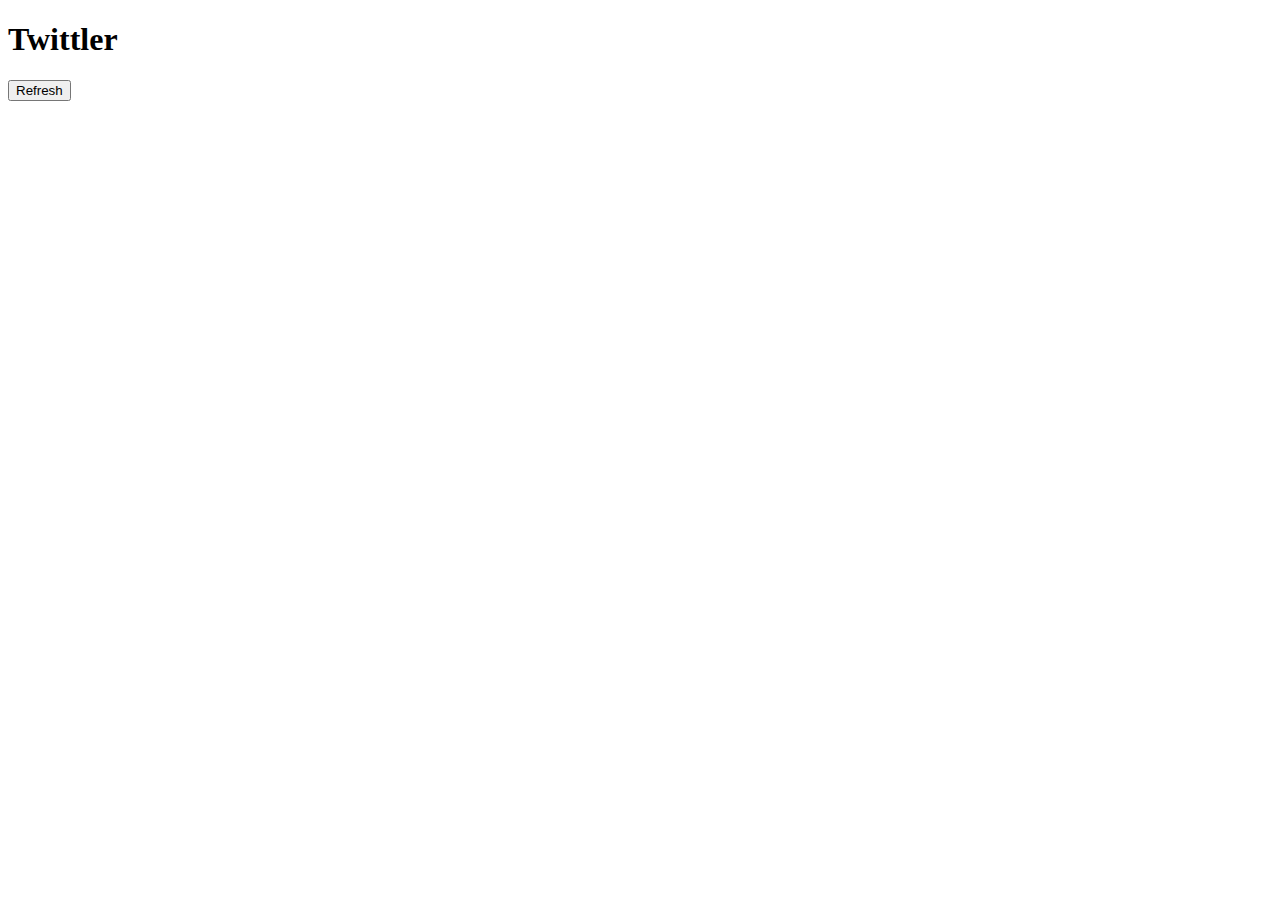
==== index.html @ 146dace4 "Added functionality for index.html - added refresh button, timestamps and allowed users to click on " ====
<!DOCTYPE html>
<html>
  <head>
    <script src="jquery.js"></script>
    <script src="data_generator.js"></script>
  </head>
  <body>
    <h1>Twittler</h1>
      <button class="button"> Refresh </button>

    <script>

      $(document).ready(function(){
        var $body = $('body');
        //$body.html(''); // Why is this line here?

        // populates page with 10 tweets
        var index = streams.home.length - 1;
        while(index >= 0){
          var tweet = streams.home[index];
          var $tweet = $('<div class="tweet"></div>');
          $tweet.text('@' + tweet.user + ': ' + tweet.message + '  Time: ' + tweet.created_at);
          $tweet.appendTo($body);
          $("<a href='users/" + tweet.user + ".html'>" + tweet.user + "</a>").appendTo($body);
          index -= 1;
        }
 
        // append new tweet to bottom of page
       // var $button = $('<button></button>');
        //$button.text("Refresh");
        //$button.appendTo($body);

        // maybe include a refresh button
        $('button').on('click', function(event) {
          // generates random tweet to streams.home
          generateRandomTweet();
          var tweet = streams.home[streams.home.length - 1];
          var $tweet = $('<div class="tweet"></div>');
          $tweet.text('@' + tweet.user + ': ' + tweet.message + '  Time: ' + tweet.created_at);
          $tweet.appendTo($body);
          // remove the last tweet in the script section
          $('div').first().remove();
        })


      });

    </script>
  </body>
</html>
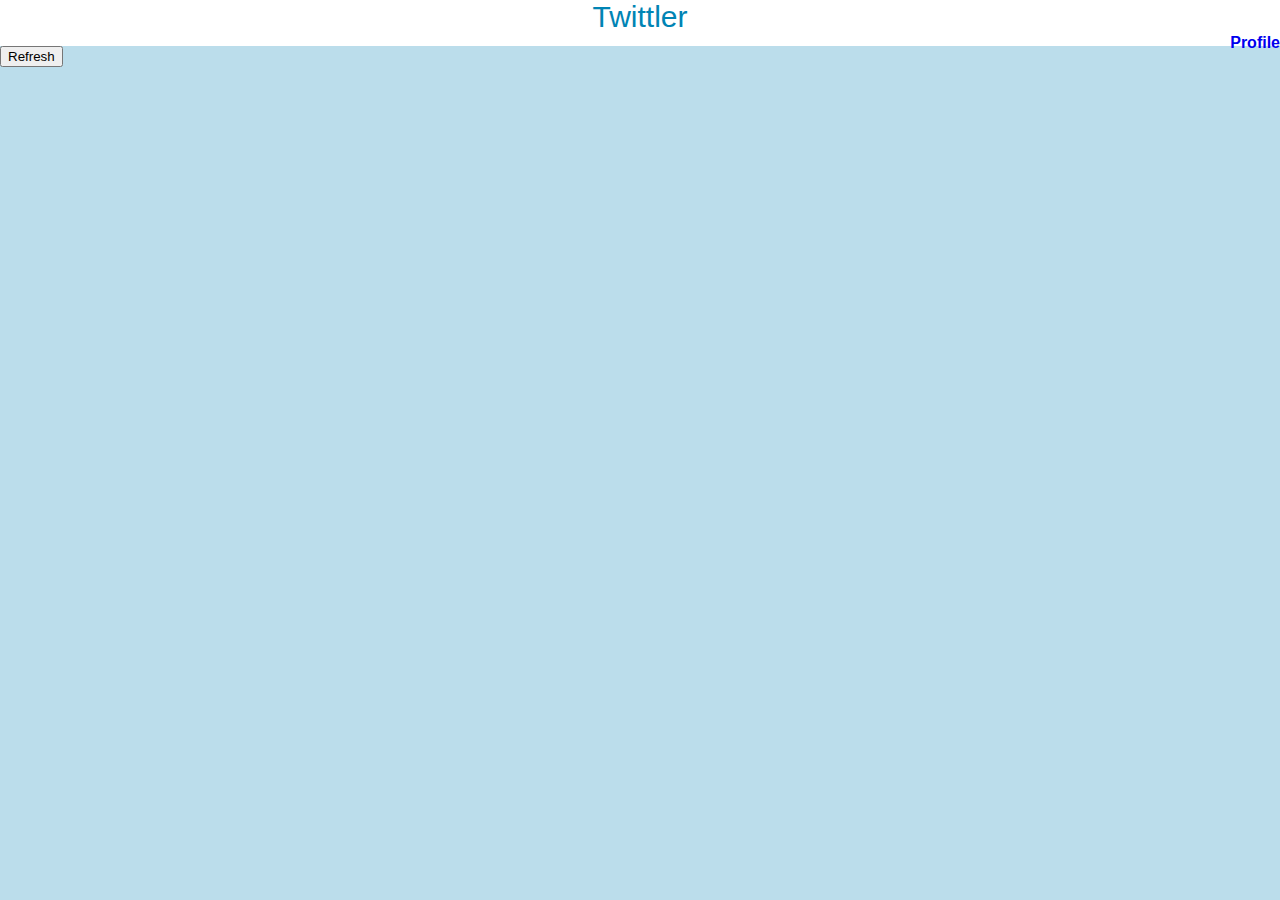
==== commit 37b0bdbf: "CSS Updates: creating header, fixing fonts" ====
--- a/index.html
+++ b/index.html
@@ -1,11 +1,22 @@
 <!DOCTYPE html>
 <html>
   <head>
+    <title>Twittler</title>
     <script src="jquery.js"></script>
     <script src="data_generator.js"></script>
+    <link rel="stylesheet" href="main.css">
   </head>
   <body>
-    <h1>Twittler</h1>
+    <div class="global-nav-inner">
+      <h1>Twittler</h1>
+
+       <nav>
+        <a href="/Users/tommysander/Programming/Hack Reactor/2015-08-twittler/index.html">Profile</a>
+      </nav>
+    </div>
+
+     
+
       <button class="button"> Refresh </button>
 
     <script>
@@ -19,28 +30,32 @@
         while(index >= 0){
           var tweet = streams.home[index];
           var $tweet = $('<div class="tweet"></div>');
-          $tweet.text('@' + tweet.user + ': ' + tweet.message + '  Time: ' + tweet.created_at);
+          $tweet.html('@' + '<a href="users/'+ tweet.user + '.html">' + tweet.user + "</a>" + ': ' + tweet.message + '  Time: ' + tweet.created_at);
           $tweet.appendTo($body);
-          $("<a href='users/" + tweet.user + ".html'>" + tweet.user + "</a>").appendTo($body);
           index -= 1;
         }
  
-        // append new tweet to bottom of page
-       // var $button = $('<button></button>');
-        //$button.text("Refresh");
-        //$button.appendTo($body);
-
-        // maybe include a refresh button
+        // Generate tweet on refresh
         $('button').on('click', function(event) {
           // generates random tweet to streams.home
           generateRandomTweet();
           var tweet = streams.home[streams.home.length - 1];
           var $tweet = $('<div class="tweet"></div>');
-          $tweet.text('@' + tweet.user + ': ' + tweet.message + '  Time: ' + tweet.created_at);
+           $tweet.html('@' + '<a href="users/'+ tweet.user + '.html">' + tweet.user + "</a>" + ': ' + tweet.message + '  Time: ' + tweet.created_at);
           $tweet.appendTo($body);
           // remove the last tweet in the script section
           $('div').first().remove();
         })
+
+        // Automatically generate tweet
+
+        // Show tweets in boxes
+
+        // Highlight tweets when you hover
+
+        // Dont underline user names, Highlight and underline when over
+
+        //
 
 
       });
--- a/main.css
+++ b/main.css
@@ -0,0 +1,85 @@
+/* http://meyerweb.com/eric/tools/css/reset/ 2. v2.0 | 20110126
+  License: none (public domain)
+*/
+
+html, body, div, span, applet, object, iframe,
+h1, h2, h3, h4, h5, h6, p, blockquote, pre,
+a, abbr, acronym, address, big, cite, code,
+del, dfn, em, img, ins, kbd, q, s, samp,
+small, strike, strong, sub, sup, tt, var,
+b, u, i, center,
+dl, dt, dd, ol, ul, li,
+fieldset, form, label, legend,
+table, caption, tbody, tfoot, thead, tr, th, td,
+article, aside, canvas, details, embed,
+figure, figcaption, footer, header, hgroup,
+menu, nav, output, ruby, section, summary,
+time, mark, audio, video {
+  margin: 0;
+  padding: 0;
+  border: 0;
+  font-size: 100%;
+  font: inherit;
+  vertical-align: baseline;
+}
+/* HTML5 display-role reset for older browsers */
+article, aside, details, figcaption, figure,
+footer, header, hgroup, menu, nav, section {
+  display: block;
+}
+body {
+  line-height: 1;
+}
+ol, ul {
+  list-style: none;
+}
+blockquote, q {
+  quotes: none;
+}
+blockquote:before, blockquote:after,
+q:before, q:after {
+  content: '';
+  content: none;
+}
+table {
+  border-collapse: collapse;
+  border-spacing: 0;
+}
+
+body{
+    color:#444;
+    background:#BBDDEB;
+    font:16px Roboto, sans-serif;
+}
+
+h1 {
+    display: block;
+    text-align: center;
+    font: Roboto;
+    font-size: 30px;
+    color: #0084b4;
+}
+
+nav {
+    text-align: right;
+}
+
+a {
+    text-decoration: none;
+    font-weight: bold;
+}
+
+a:visited {
+    text-decoration: none; color:#000;
+}
+
+a:hover {
+    color: blue;
+    text-decoration: underline;
+}
+
+.global-nav-inner {
+    background-color: #fff;
+    height: 46px;
+    display: block;
+}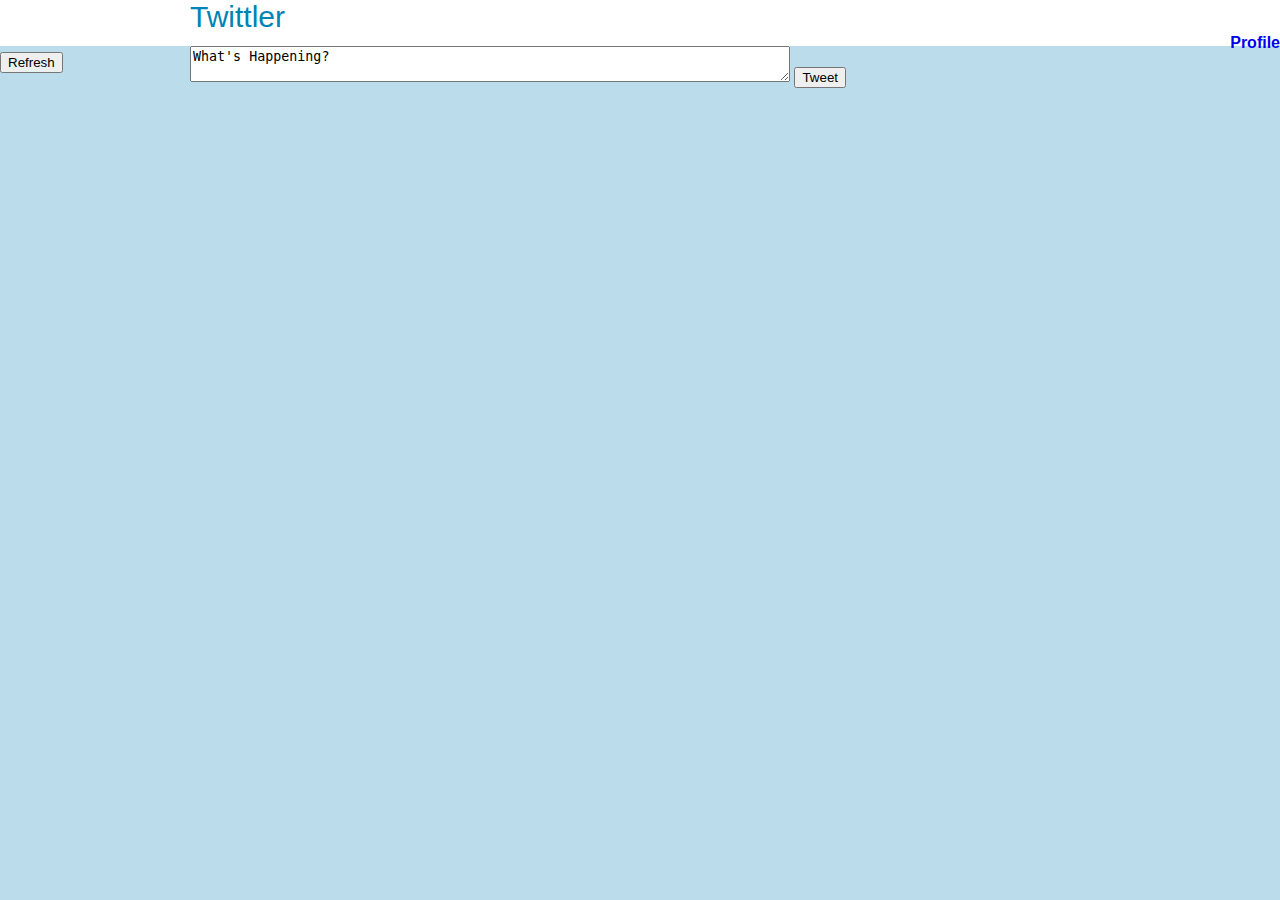
==== commit b91e864f: "Added text input functionality, updated CSS for tweet text boxes, added moment.js functionality" ====
--- a/index.html
+++ b/index.html
@@ -1,51 +1,103 @@
 <!DOCTYPE html>
 <html>
+
   <head>
     <title>Twittler</title>
     <script src="jquery.js"></script>
     <script src="data_generator.js"></script>
     <link rel="stylesheet" href="main.css">
+    <script src="moment.js"></script>
   </head>
+
   <body>
-    <div class="global-nav-inner">
-      <h1>Twittler</h1>
+    <div class="global-nav" class="container">
+
+      <div class="container">
+        <h1>Twittler</h1>
+      </div>
 
        <nav>
         <a href="/Users/tommysander/Programming/Hack Reactor/2015-08-twittler/index.html">Profile</a>
       </nav>
+
+      <button class="refresh-button"> Refresh </button>
+
     </div>
 
-     
 
-      <button class="button"> Refresh </button>
+    <div class="container">
+        <textarea name="tweet">What's Happening?</textarea>
+        <button class="btn tweet-action" type="button">
+          <span class="button-text tweeting-text">
+            Tweet
+          </span>
+        </button>
+    </div>
 
+
+    <div class="conversation-container container">      
+      <div class="tweet-container container">
+      </div>
+    </div>
+        
     <script>
 
+    // define own user name
+    var visitor = 'tommysander';
+
       $(document).ready(function(){
+        var $tweetContainer = $('.tweet-container');
         var $body = $('body');
         //$body.html(''); // Why is this line here?
 
         // populates page with 10 tweets
         var index = streams.home.length - 1;
         while(index >= 0){
+
           var tweet = streams.home[index];
-          var $tweet = $('<div class="tweet"></div>');
-          $tweet.html('@' + '<a href="users/'+ tweet.user + '.html">' + tweet.user + "</a>" + ': ' + tweet.message + '  Time: ' + tweet.created_at);
-          $tweet.appendTo($body);
+          var $tweet = $('<div class="tweet-header"></div>');
+          $tweet.html('<a href="users/'+ tweet.user + '.html">' + tweet.user + " </a>" 
+                      + '<span class="username">@' + tweet.user + ' &middot; </span>'
+                      + '<span class="timestamp"> ' + moment().fromNow(tweet.created_at)  + ' ago</span>'
+                      + '<p class="tweet">' + tweet.message + '</p>');
+          $tweet.appendTo($tweetContainer);
           index -= 1;
         }
  
+        
         // Generate tweet on refresh
-        $('button').on('click', function(event) {
+        $('.refresh-button').on('click', function(event) {
           // generates random tweet to streams.home
           generateRandomTweet();
           var tweet = streams.home[streams.home.length - 1];
-          var $tweet = $('<div class="tweet"></div>');
-           $tweet.html('@' + '<a href="users/'+ tweet.user + '.html">' + tweet.user + "</a>" + ': ' + tweet.message + '  Time: ' + tweet.created_at);
-          $tweet.appendTo($body);
+          var $tweet = $('<div class="tweet-header"></div>');
+          $tweet.html('<a href="users/'+ tweet.user + '.html">' + tweet.user + " </a>" 
+                      + '<span class="username">@' + tweet.user + ' &middot; </span>'
+                      + '<span class="timestamp">'  + moment().fromNow(tweet.created_at)  + ' ago</span>'
+                      + '<p class="tweet">' + tweet.message + '</p>');
+          $tweet.prependTo($tweetContainer);
           // remove the last tweet in the script section
-          $('div').first().remove();
+          $('.tweet-header').last().remove();
         })
+
+
+
+        // Tweet from textbox
+        $('.btn').on('click', function(event) {
+          var text = $('textarea').val();
+          writeTweet(text);
+
+          var tweet = streams.users.tommysander[streams.users.tommysander.length - 1];
+
+          var $tweet = $('<div class="tweet-header"></div>');
+          $tweet.html('<a href="index.html">' + tweet.user + " </a>" 
+                      + '<span class="username">@' + tweet.user + ' &middot; </span>'
+                      + '<span class="timestamp">'  + moment().fromNow(tweet.created_at)  + ' ago</span>'
+                      + '<p class="tweet">' + tweet.message + '</p>');
+          $tweet.prependTo($tweetContainer);
+          // remove the last tweet in the script section
+          $('.tweet-header').last().remove();
+        });
 
         // Automatically generate tweet
 
@@ -55,7 +107,9 @@
 
         // Dont underline user names, Highlight and underline when over
 
-        //
+        // implement moment.js with node?
+
+        // implement 'View X New Tweet'
 
 
       });
--- a/main.css
+++ b/main.css
@@ -29,6 +29,9 @@
 }
 body {
   line-height: 1;
+  color:#444;
+    background:#BBDDEB;
+    font:16px Roboto, sans-serif;
 }
 ol, ul {
   list-style: none;
@@ -46,18 +49,68 @@
   border-spacing: 0;
 }
 
-body{
-    color:#444;
-    background:#BBDDEB;
-    font:16px Roboto, sans-serif;
+/*
+  ========================================
+  Grid
+  ========================================
+*/
+
+*,
+*:before,
+*:after {
+  -webkit-box-sizing: border-box;
+     -moz-box-sizing: border-box;
+          box-sizing: border-box;
+}
+
+.container {
+  margin: 0 auto;
+  padding-left: 30px;
+  padding-right: 30px;
+  width: 960px;
+}
+
+.conversation-container {
+
+}
+
+.tweet-container {
+    background-color: #fff;
+}
+
+div.tweet-header {
+    background-color: #fff;
+    border: 1px solid #e1e8ed;
+    padding-top: 40px;
+    padding-bottom: 40px;
+    padding-left: 40px;
+}
+
+p.tweet {
+    font-size: 20px;
+    color: grey;
+}
+
+.timestamp {
+    font-size: 14px;
+    font-weight: lighter;
+    color: #b1bbc3;
+}
+
+.username {
+    font-size: 14px;
+    font-weight: lighter;
+    color: #b1bbc3;
 }
 
 h1 {
-    display: block;
-    text-align: center;
     font: Roboto;
     font-size: 30px;
     color: #0084b4;
+}
+
+textarea {
+    width: 600px;
 }
 
 nav {
@@ -78,8 +131,10 @@
     text-decoration: underline;
 }
 
-.global-nav-inner {
+.global-nav {
     background-color: #fff;
     height: 46px;
+    width: 100%
+    position: relative;
     display: block;
 }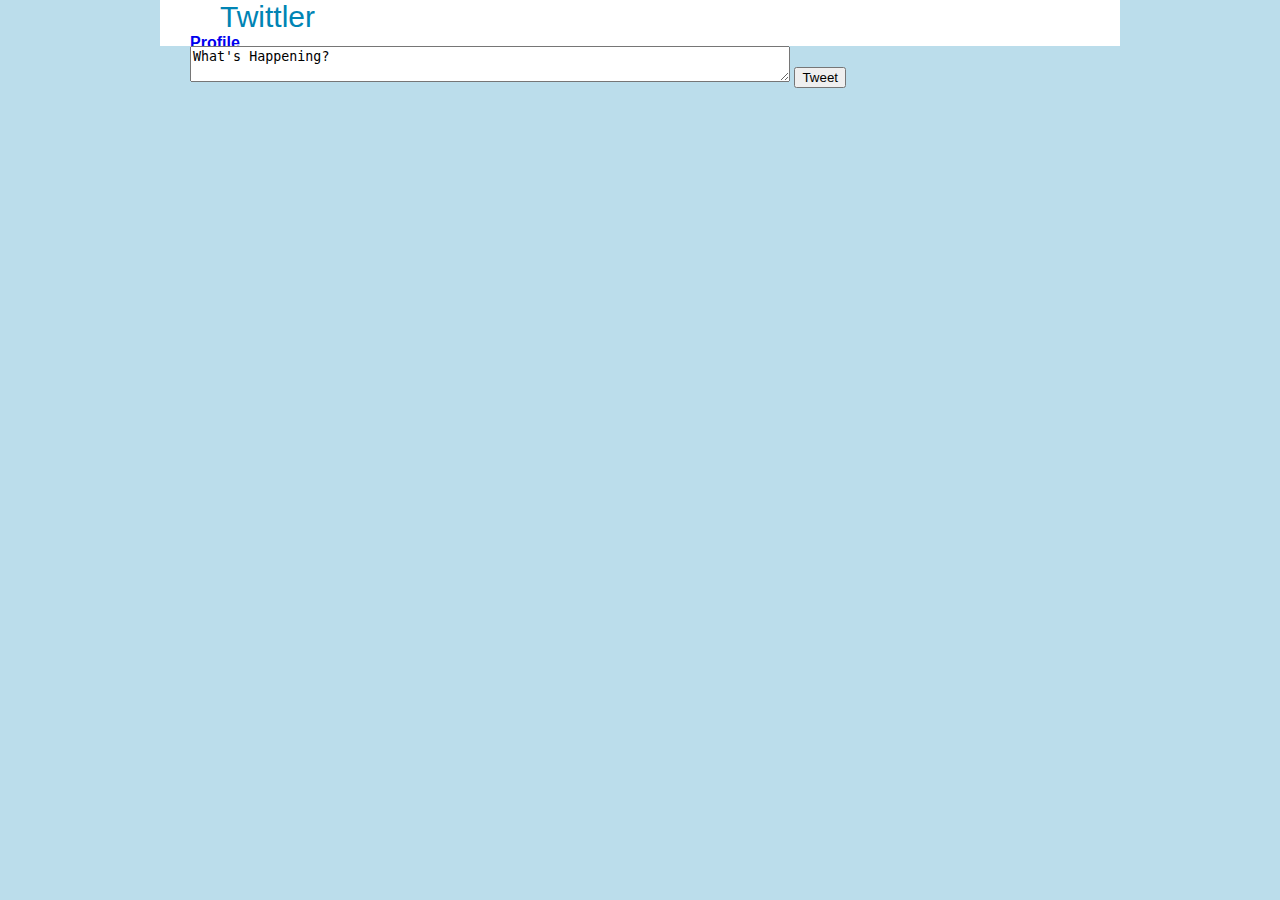
==== commit f1c600c0: "Updated CSS file; Added moment.js to github repo" ====
--- a/index.html
+++ b/index.html
@@ -10,9 +10,9 @@
   </head>
 
   <body>
-    <div class="global-nav" class="container">
+    <div class="global-nav container">
 
-      <div class="container">
+      <div class="headline container">
         <h1>Twittler</h1>
       </div>
 
@@ -41,7 +41,6 @@
     </div>
         
     <script>
-
     // define own user name
     var visitor = 'tommysander';
 
@@ -99,13 +98,9 @@
           $('.tweet-header').last().remove();
         });
 
-        // Automatically generate tweet
+        // Automatically generate tweets
 
-        // Show tweets in boxes
-
-        // Highlight tweets when you hover
-
-        // Dont underline user names, Highlight and underline when over
+        // add all new tweets (dont drop any)
 
         // implement moment.js with node?
 
--- a/main.css
+++ b/main.css
@@ -78,6 +78,10 @@
     background-color: #fff;
 }
 
+.headline.container {
+    ADD CENTER
+}
+
 div.tweet-header {
     background-color: #fff;
     border: 1px solid #e1e8ed;
@@ -114,7 +118,7 @@
 }
 
 nav {
-    text-align: right;
+    ADD CENTER
 }
 
 a {
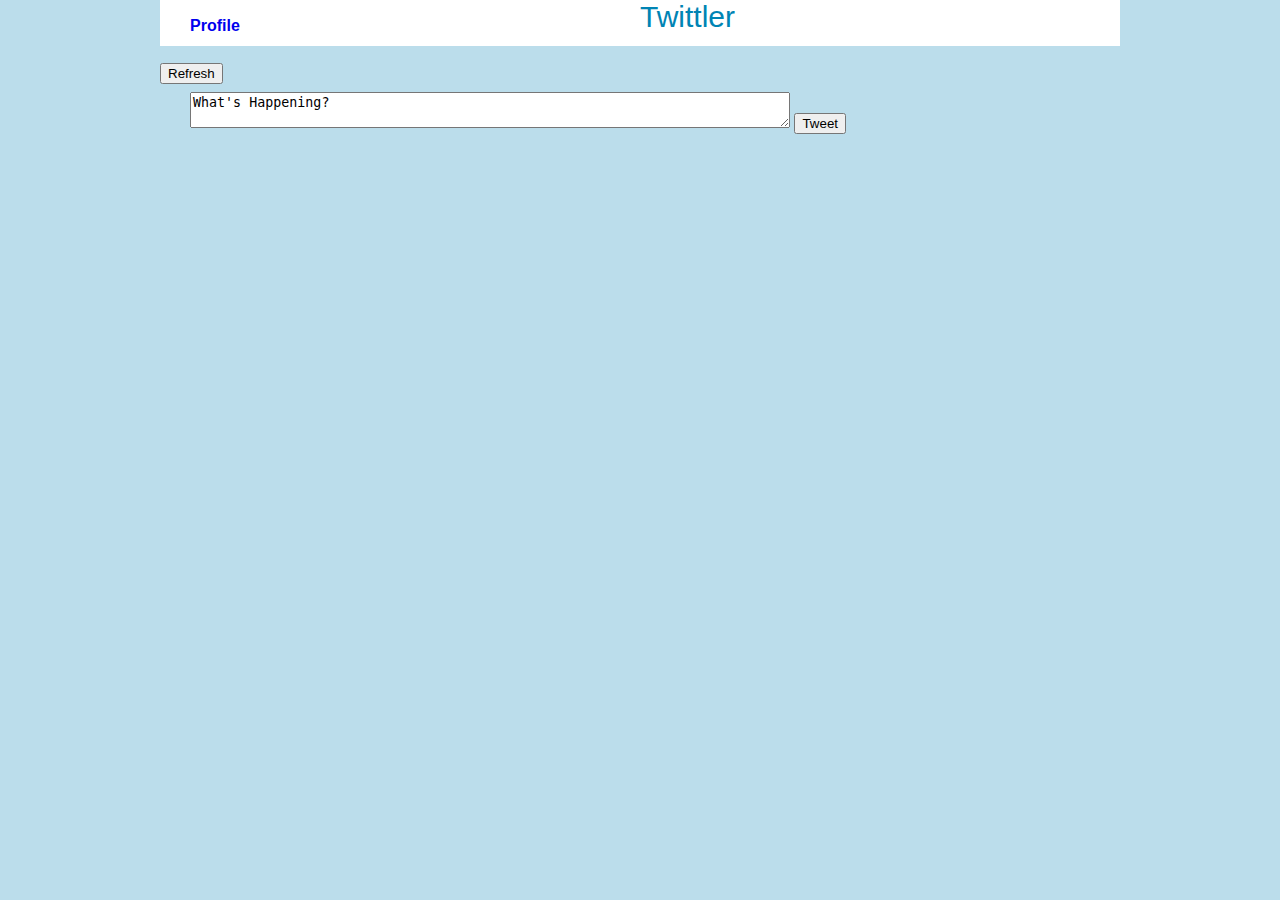
==== commit 8406b9e8: "Fixed some CSS positioning. Fixed tweet display on other users." ====
--- a/index.html
+++ b/index.html
@@ -10,17 +10,19 @@
   </head>
 
   <body>
-    <div class="global-nav container">
+      <div class="global-nav container">
 
-      <div class="headline container">
-        <h1>Twittler</h1>
-      </div>
+        <div class="headline container">
+          <h1>Twittler</h1>
+        </div>
 
-       <nav>
-        <a href="/Users/tommysander/Programming/Hack Reactor/2015-08-twittler/index.html">Profile</a>
-      </nav>
+        <nav>
+          <a class="nav-profile" href="/Users/tommysander/Programming/Hack Reactor/2015-08-twittler/index.html">Profile</a>
+        </nav>
 
-      <button class="refresh-button"> Refresh </button>
+        <div class="refresh container">
+          <button class="refresh-button"> Refresh </button>
+        </div>
 
     </div>
 
--- a/main.css
+++ b/main.css
@@ -108,6 +108,8 @@
 }
 
 h1 {
+    position: absolute;
+    left: 50%;
     font: Roboto;
     font-size: 30px;
     color: #0084b4;
@@ -118,7 +120,22 @@
 }
 
 nav {
-    ADD CENTER
+  height: 46px;
+  float:left;
+}
+
+.nav-profile {
+    margin-top: 17px;
+    float: left;
+}
+
+.refresh {
+  height: 46px;
+  float: right;
+}
+
+.refresh-button {
+  margin-top: 17px;
 }
 
 a {
@@ -139,6 +156,5 @@
     background-color: #fff;
     height: 46px;
     width: 100%
-    position: relative;
     display: block;
 }